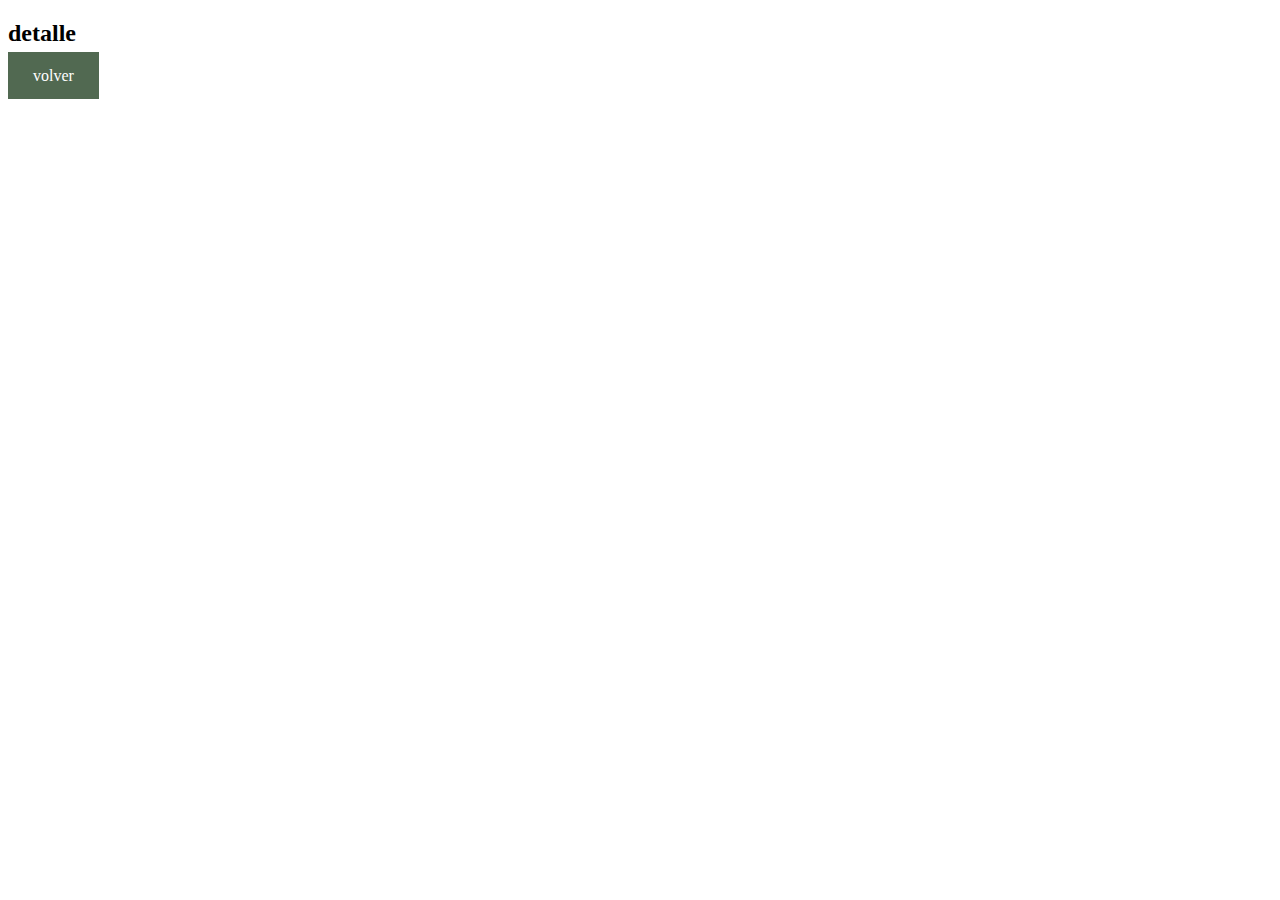
==== detalle.html @ 90c83a5d "primer commit" ====
<!DOCTYPE html>
<html lang="es">
<head>
    <meta charset="UTF-8">
    <meta name="viewport" content="width=device-width, initial-scale=1.0">
    <title>Detalles</title>
    <link rel="stylesheet" href="css/style.css">
</head>
<body>
    <div>
        <h2>detalle</h2>

           
    <div id="lista-tareas">
        
    </div>
        <script>
           /* tareas = localStorage.getItem("tareas");
            id = sessionStorage.getItem("id");

            console.log(tareas.id);*/
            console.log("hola");
           /* for(var i = 0; i < sessionStorage.length; i++){
                var clave = sessionStorage.key(i);
                var valor = sessionStorage.getItem(clave);
                console.log(clave + ": " + valor);
          
                }
             *---------------------------------------------------*/
                /*var idBuscado = 'tuID'; // Reemplaza 'tuID' con el ID que estás buscando
                var valorBuscado;

                for (var i = 0; i < localStorage.length; i++){
                    var clave = localStorage.key(i);
                    if (clave === idBuscado) {
                        valorBuscado = localStorage.getItem(clave);
                        break;
                    }
                }

                if (valorBuscado) {
                    console.log('Valor del idBuscado: ' + valorBuscado);
                } else {
                    console.log('idBuscado no se encontró en localStorage');
                }*/
             //-------------------------------------------------------
                    const listaTareas = document.querySelector("#lista-tareas");
                    let tareas;

                    const loadTask = async () => {
                    localStorage.clear();
                    listaTareas.innerHTML = "";

                    tareas = localStorage.getItem("tareas");

                    if (tareas == null) {
                        const response = await fetch("json/tareas.json");
                        tareas = await response.json();

                        localStorage.setItem("tareas", JSON.stringify(tareas));
                    }

                    if (typeof tareas == "string") {
                        tareas = JSON.parse(tareas);
                    }


                    iden = sessionStorage.getItem("tareas");
                    console.log(iden)
                    //tareas.forEach(createTask);
                    };

                    //----------------
                    

                    const createTask = (tarea) => {
                    const foto = tarea.foto ?? "noDisponible.jpg";

                    const tareaHTML = `
                        <article>
                            <h2 class="fcc-btn" data-id="${tarea.id}">${tarea.texto}</h2>
                            <p>${tarea.descripcion}</p>
                            <img src="img/${foto}" width="50" alt="...">

                        </article>
                    `;
                    listaTareas.innerHTML += tareaHTML;
                    };

                    loadTask();
                                     
             
            </script>
                

    </div>

 

    <a class="fcc-btn" href="index.html">volver</a>


</body>
</html>
---- css/style.css ----
.fcc-btn, header {
    background-color: #516951;
    color: white;
    padding: 15px 25px;
    text-decoration: none;
      }
  
  .fcc-btn:hover {
    background-color: #19bd58;
  }

  #lista-tareas {
        display: flex;
        flex-wrap: wrap;
        justify-content: space-around;
      
          }

article {
    padding: 1em;
    margin: 1em;
}
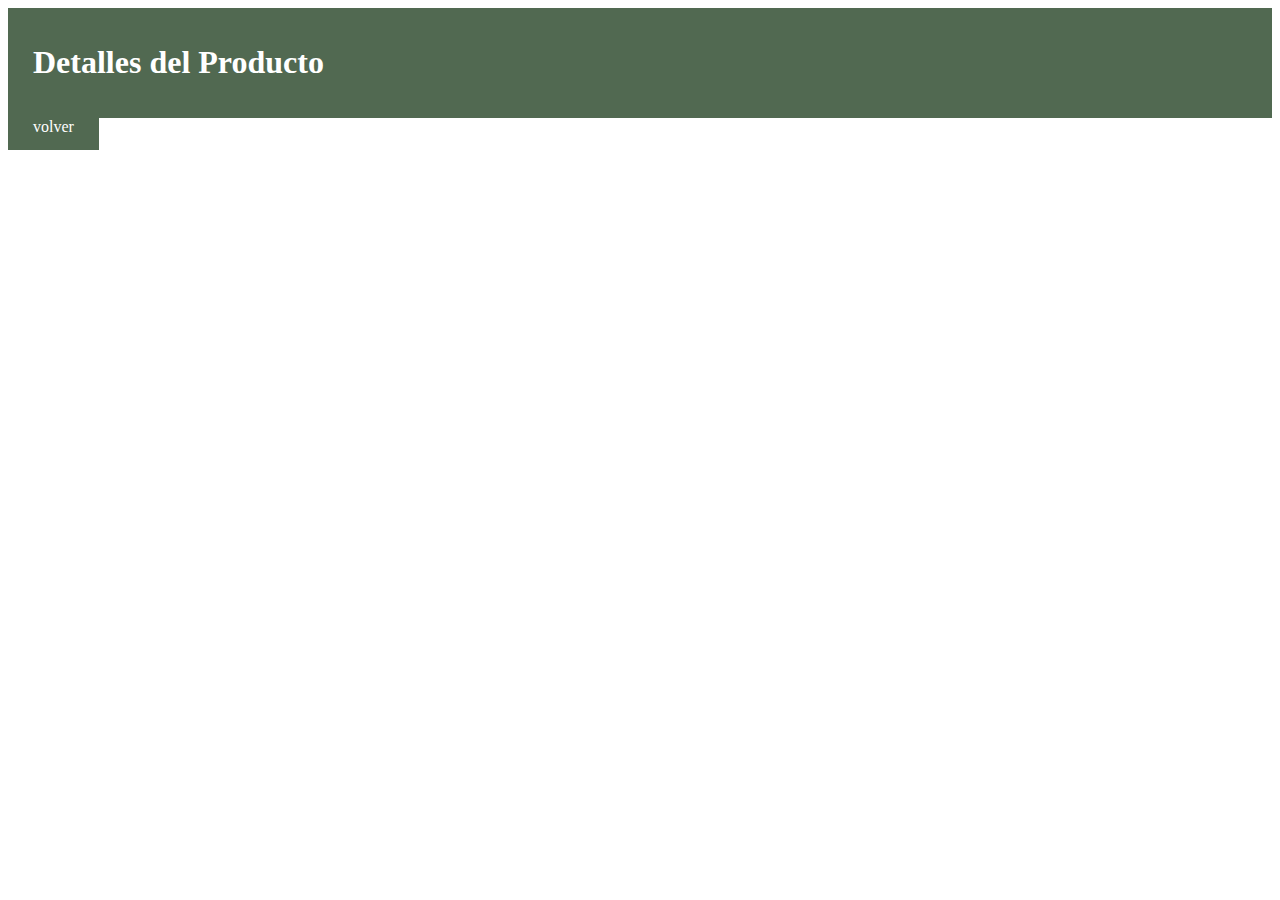
==== commit 61e1bdc1: "ultima revision con lo que me faltaba" ====
--- a/detalle.html
+++ b/detalle.html
@@ -7,97 +7,15 @@
     <link rel="stylesheet" href="css/style.css">
 </head>
 <body>
-    <div>
-        <h2>detalle</h2>
+    <header>
+        <h1>Detalles del Producto</h1>
+      </header>
+                
+    <div id="lista-tareas">    </div>
 
-           
-    <div id="lista-tareas">
-        
-    </div>
-        <script>
-           /* tareas = localStorage.getItem("tareas");
-            id = sessionStorage.getItem("id");
-
-            console.log(tareas.id);*/
-            console.log("hola");
-           /* for(var i = 0; i < sessionStorage.length; i++){
-                var clave = sessionStorage.key(i);
-                var valor = sessionStorage.getItem(clave);
-                console.log(clave + ": " + valor);
-          
-                }
-             *---------------------------------------------------*/
-                /*var idBuscado = 'tuID'; // Reemplaza 'tuID' con el ID que estás buscando
-                var valorBuscado;
-
-                for (var i = 0; i < localStorage.length; i++){
-                    var clave = localStorage.key(i);
-                    if (clave === idBuscado) {
-                        valorBuscado = localStorage.getItem(clave);
-                        break;
-                    }
-                }
-
-                if (valorBuscado) {
-                    console.log('Valor del idBuscado: ' + valorBuscado);
-                } else {
-                    console.log('idBuscado no se encontró en localStorage');
-                }*/
-             //-------------------------------------------------------
-                    const listaTareas = document.querySelector("#lista-tareas");
-                    let tareas;
-
-                    const loadTask = async () => {
-                    localStorage.clear();
-                    listaTareas.innerHTML = "";
-
-                    tareas = localStorage.getItem("tareas");
-
-                    if (tareas == null) {
-                        const response = await fetch("json/tareas.json");
-                        tareas = await response.json();
-
-                        localStorage.setItem("tareas", JSON.stringify(tareas));
-                    }
-
-                    if (typeof tareas == "string") {
-                        tareas = JSON.parse(tareas);
-                    }
-
-
-                    iden = sessionStorage.getItem("tareas");
-                    console.log(iden)
-                    //tareas.forEach(createTask);
-                    };
-
-                    //----------------
-                    
-
-                    const createTask = (tarea) => {
-                    const foto = tarea.foto ?? "noDisponible.jpg";
-
-                    const tareaHTML = `
-                        <article>
-                            <h2 class="fcc-btn" data-id="${tarea.id}">${tarea.texto}</h2>
-                            <p>${tarea.descripcion}</p>
-                            <img src="img/${foto}" width="50" alt="...">
-
-                        </article>
-                    `;
-                    listaTareas.innerHTML += tareaHTML;
-                    };
-
-                    loadTask();
-                                     
-             
-            </script>
-                
-
-    </div>
-
- 
-
+    
     <a class="fcc-btn" href="index.html">volver</a>
+    <script src="js/mostrarDetalle.js"></script>
 
 
 </body>
--- a/css/style.css
+++ b/css/style.css
@@ -21,3 +21,9 @@
     margin: 1em;
 }
 
+h2 {
+  background-color: #516951;
+    color: white;
+    padding: 15px 25px;
+    text-decoration: none;
+}